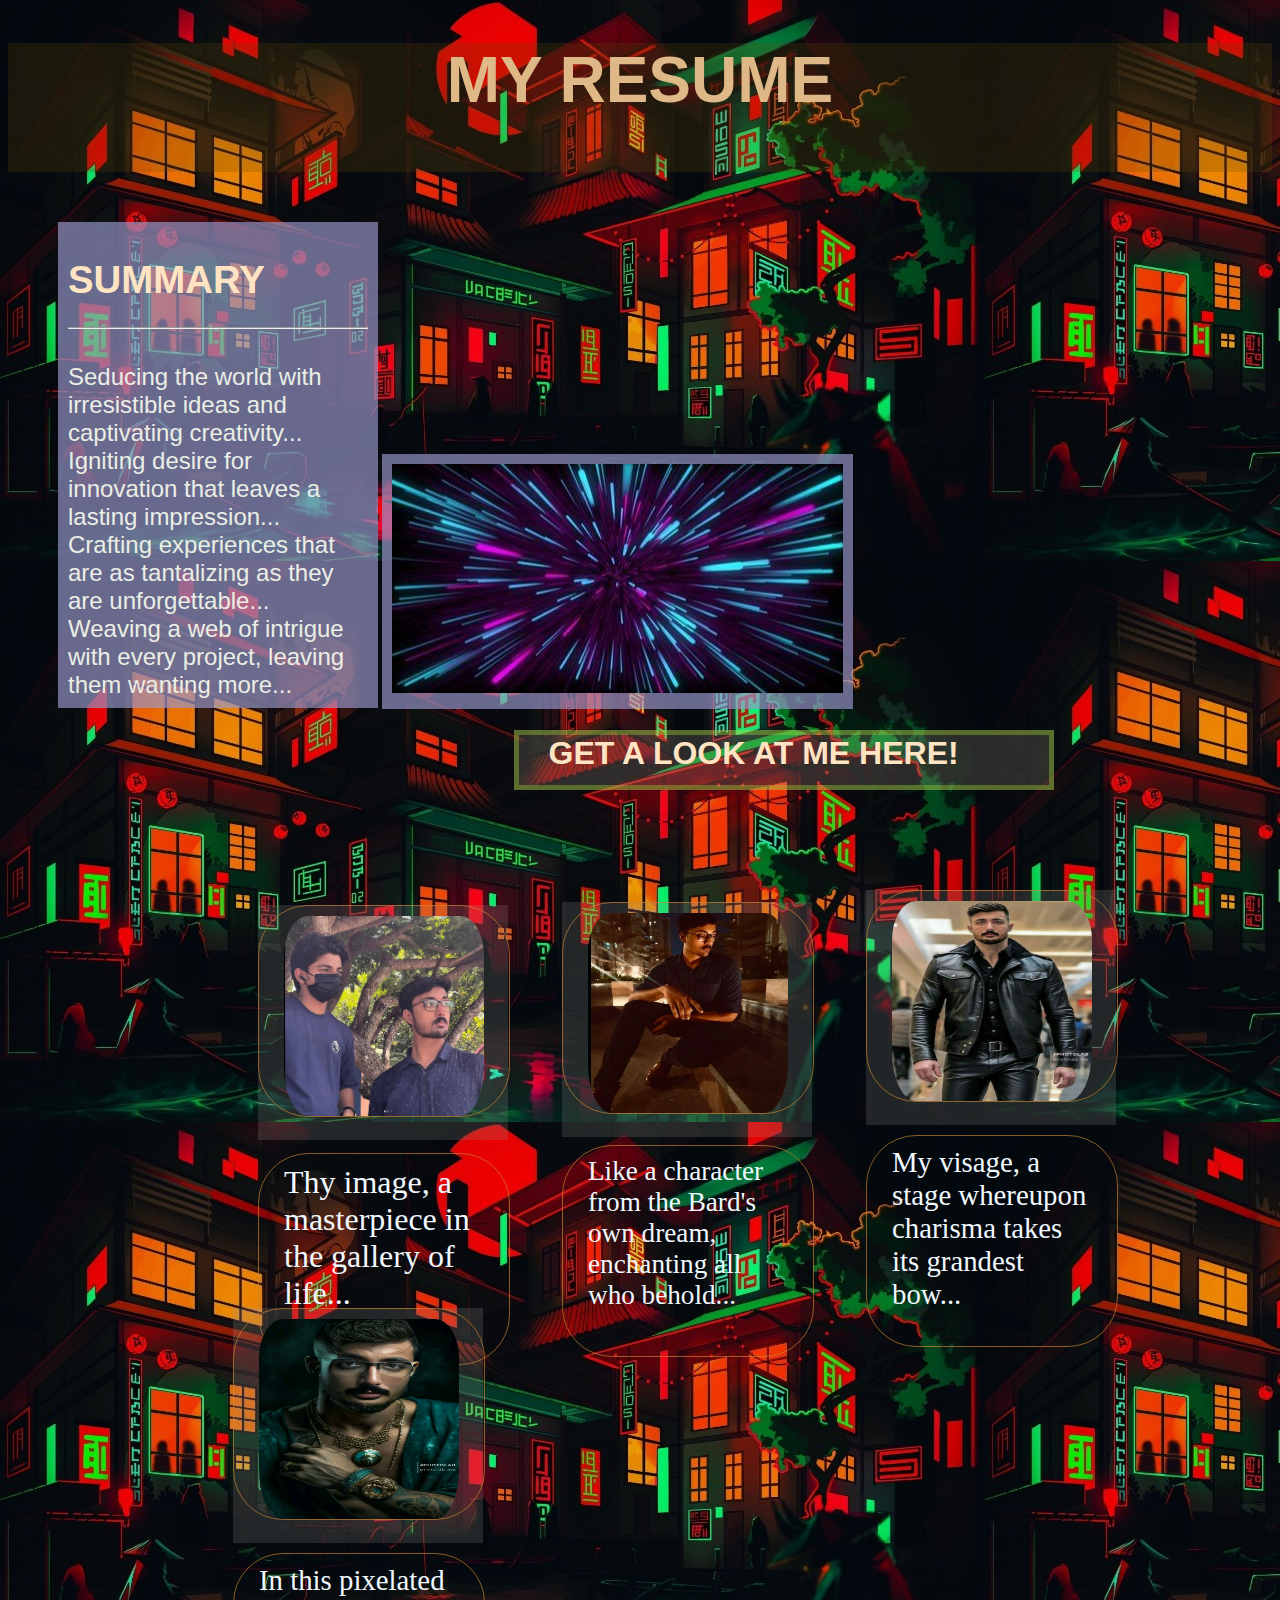
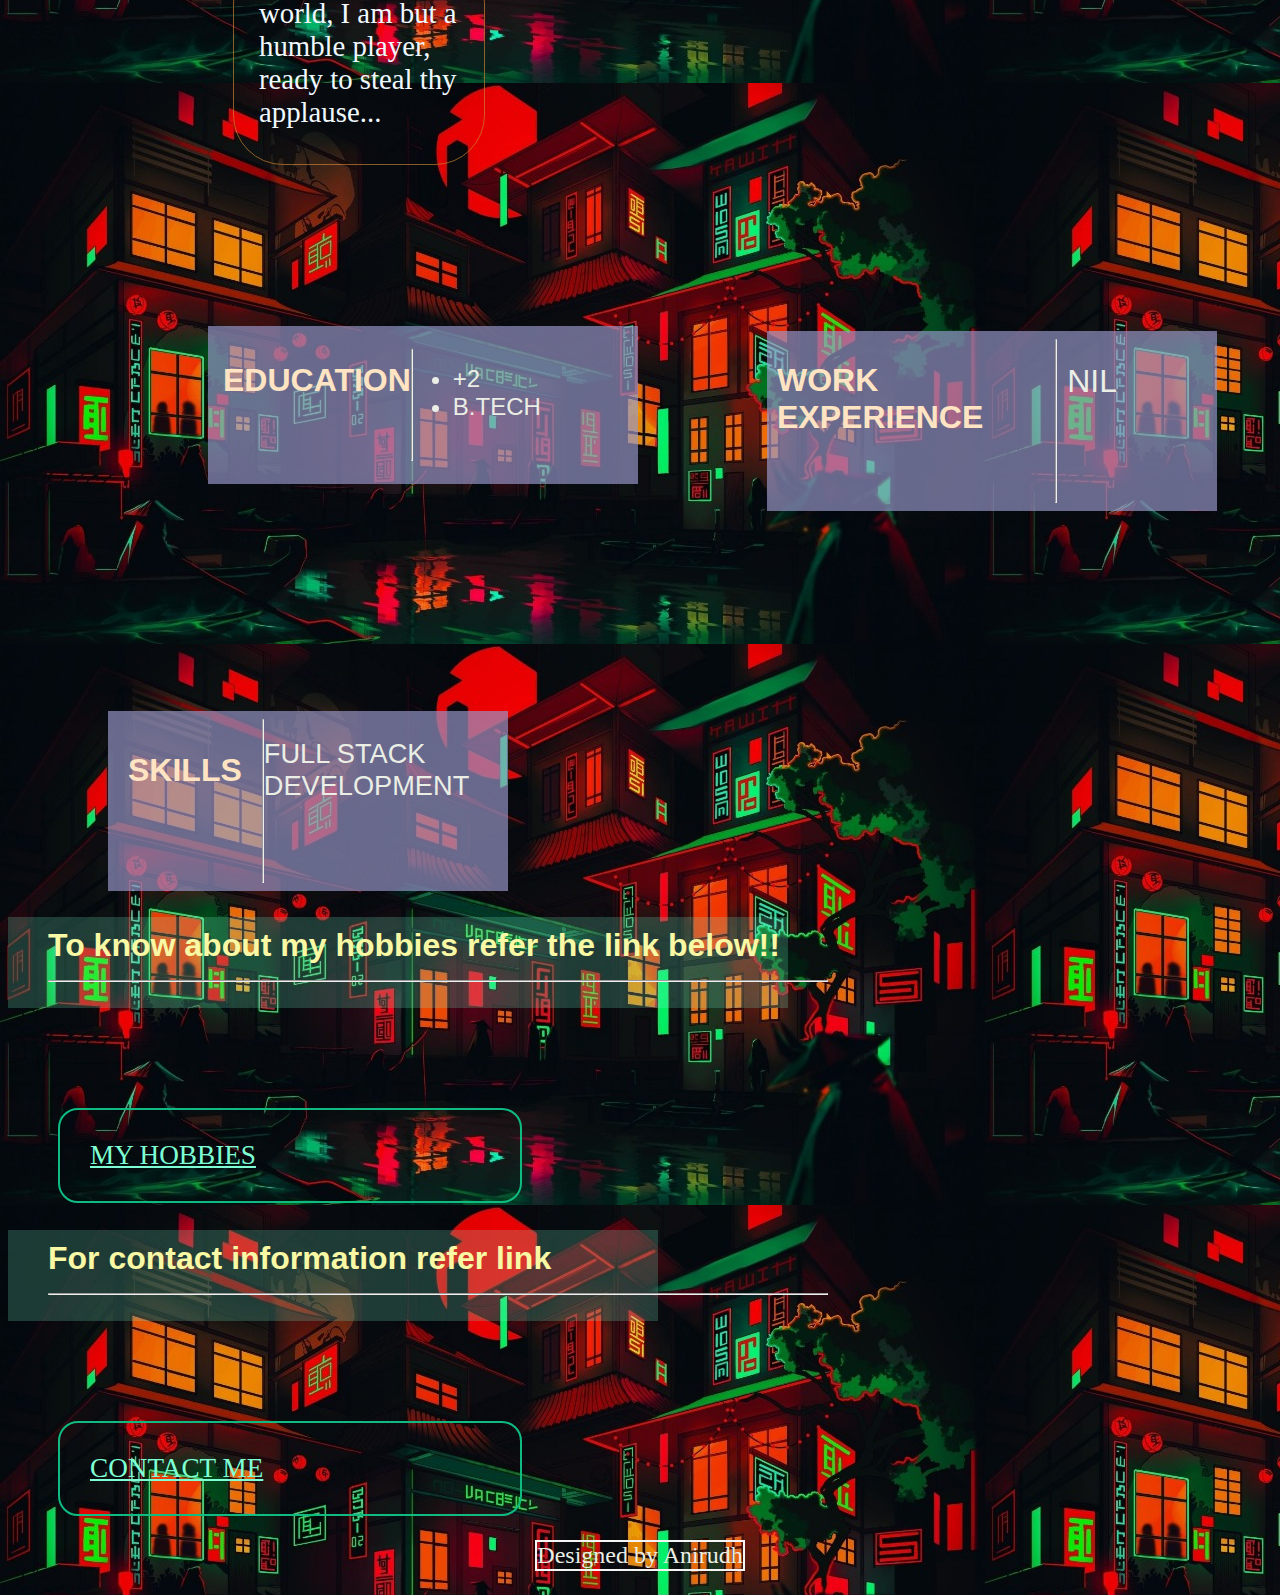
==== index.html @ 314bfa57 "Add files via upload" ====
<!DOCTYPE html>
<html lang="en">
  <head>
    <style></style>
    <meta charset="UTF-8" />
    <meta name="viewport" content="width=device-width, initial-scale=1.0" />
    <link rel="stylesheet" href="./style.css" />
    <title id="top">MY RESUME</title>
  </head>
  <body id="media">
      <h1 class="main">MY RESUME</h1>
      <div id="summary"><h1 id="k">SUMMARY</h1><hr/>
      <p id="sum">
        Seducing the world with irresistible ideas and captivating creativity...<br/>
        Igniting desire for innovation that leaves a lasting impression...<br/>
        Crafting experiences that are as tantalizing as they are unforgettable...<br/>
        Weaving a web of intrigue with every project, leaving them wanting more...<br/>
      </p>
      </div>
      <div class="simg">
        <img src="./extra.jpeg" class="hj"/>
      </div>
        <h1 class="profile">GET A LOOK AT ME HERE!</h1>
      <div id="margin">
  <div id="pic">
      <img src="./me.jpeg" class="me"/>
      <p class="me">Thy image, a masterpiece in the gallery of life...</p>
  </div>
  <div id="pic2">
      <img src="./me (2).jpeg" class="me2"/>
      <p class="me2">Like a character from the Bard's own dream, enchanting all who behold...</p>
  </div>
  <div id="pic3">
      <img src="./me (3).jpeg" class="me3"/>
      <p class="me3">My visage, a stage whereupon charisma takes its grandest bow...</p>
  </div>
  <div id="pic4">
      <img src="./me (4).jpeg" class="me4"/>
      <p class="me4">In this pixelated world, I am but a humble player, ready to steal thy applause...</p>
  </div>
      </div>
      <div id="edd"><h1 id="edu">EDUCATION</h1><hr/>
      <p>
        <ul id="ed">
          <li>+2</li>
          <li>B.TECH</li></p>
        </ul>
    </div>
<div id="wok">
      <h1 id="work">WORK EXPERIENCE</h1><hr/>
      <p id="wo">NIL</p></div>
      <div id="skil">
      <h1 id="skill">SKILLS</h1><hr/>
      <p id="ski">FULL STACK DEVELOPMENT</p>
    </div>
    <div id="hob">
    <h2 id="hobbies">To know about my hobbies refer the link below!!<hr/></h2>
    </div>
   <div class="hob"> 
    <a href="./hobbies.html">MY HOBBIES</a>
   </div>
    <div id="cont">
      <h2 id="contacts">For contact information refer link <hr/></h2>
    </div>
    <div class="cont">
      <a href="./contact.html">CONTACT ME </a>
    </div>
    <center>
    <footer>
      <p class="footer">Designed by Anirudh</p>
    </footer></center>
  </body>
</html>
---- style.css ----
body{
    background-image: url(./main.jpeg);
}

.main {
    color:burlywood;
    background-color: rgba(100, 72, 3, 0.233);
    text-align: center;
    font-family:'Lucida Sans', 'Lucida Sans Regular', 'Lucida Grande', 'Lucida Sans Unicode', Geneva, Verdana, sans-serif;
    font-size: 4rem;
    margin-left: center;
    position: relative;
    padding-bottom: 55px;
    margin-bottom: 50px;
}
#summary{
    font-family:cursive,sans-serif;
    color: bisque;
    margin-left: 50px;
    font-size: larger;
    padding-top: 3rem;
    background-color: #99ca;
    display: inline-block;
    padding: 10px;
    clear: both;
}
#sum{
    font-family: 'Segoe UI', Tahoma, Geneva, Verdana, sans-serif;
    font-size: 1.5rem ;
    color:#eaeee5;
    display: inline-block;
    height: 300px;
    width: 300px;
}
.simg{
    display:inline-block;
    background-color: #99ca;
    height: 200px;
    padding: 10px;
    padding-bottom: 45px;
}
#edu{
    font-family:cursive,sans-serif;
    color: bisque;
    clear: both;
}
#ed{
    color:#eaeee5;
    font-family: 'Segoe UI', Tahoma, Geneva, Verdana, sans-serif;
    font-size: 1.5rem ;
    padding-right: 200px;
}
#edd{
    background-color: #99ca;
    height: fit-content;
    width:400px;
    padding: 15px;margin-left: 200px;
    margin-top: 200px;
    display: inline-flex;
    margin-right: 100px;

    

}
#work{
    font-family:cursive,sans-serif;
    color: bisque;
    padding-left: 10px;
    padding-top: 10px;
    display: inline-flex;
}
#wo{
    color:#eaeee5;
    font-family: 'Segoe UI', Tahoma, Geneva, Verdana, sans-serif;
    font-size: 2rem ;
    padding-left: 10px;
    padding-right: 100px;
}
#wok{
    font-family:cursive,sans-serif ;
    background-color:  #99ca;
    width: 450px;
    height: 180px;
    margin-left: 25px;
    margin-top: 200px;
    display: inline-flex;
}
#skill{
    font-family:cursive,sans-serif;
    color: bisque;
    padding:20px;
    clear: both;
}
#ski{
    color:#eaeee5;
    font-family: 'Segoe UI', Tahoma, Geneva, Verdana, sans-serif;
    font-size: 1.7rem ;
    padding-right: 50px;
}
#skil{
    background-color:  #99ca;
    width: 400px;
    height: 180px;
    margin-left: 100px;
    margin-top: 200px;
    display: inline-flex;
}
#margin{
    margin-left: 200px;
}
.profile{
    margin-left: 40%;
    margin-bottom: 100px;
    font-family: cursive,sans-serif;
    width: 500px;
    height: 50px;
    color:bisque; ;
    background-color: rgba(255, 235, 205, 0.151);
    border: 5px solid rgba(153, 205, 50, 0.404);
    padding-left: 30px;
}
.me{
    height: 200px;
    width: 200px;
    padding-left:25px;
    padding-top: 10px;
    color: aliceblue;
    border: 1.5px solid rgba(205, 133, 50, 0.658);
    border-radius:50px;
    padding-right:25px ;
    font-size: 2rem;
}
.me2{
    height: 200px;
    width: 200px;
    padding-left:25px;
    padding-top: 10px;
    color: aliceblue;
    font-size: 1.7rem;
    border: 1.5px solid rgba(205, 133, 50, 0.658);
    border-radius:50px;
    padding-right:25px ;
}
.me3{
    height: 200px;
    width: 200px;
    padding-left:25px;
    padding-top: 10px;
    color:  aliceblue;
    font-size: 1.8rem;
    border: 1.5px solid rgba(205, 133, 50, 0.658);
    border-radius:50px;
    padding-right:25px ;
}
.me4{
    height: 200px;
    width: 200px;
    padding-left:25px;
    padding-top: 10px;
    color: aliceblue;
    font-size: 1.8rem;
    border: 1.5px solid rgba(205, 133, 50, 0.658);
    border-radius:50px;
    padding-right:25px ;
}
#pic{
    width: 250px;
    height: 235px;
    margin-left: 50px;
    margin-right: 25px;
    display: inline-block;
    background-color: rgba(153, 153, 145, 0.199);
}
#pic2{
    
    width: 250px;
    height: 235px;
    margin-left: 25px;
    margin-right: 25px;
    display: inline-block;
    background-color: rgba(153, 153, 145, 0.199);
}
#pic3{
    
    width: 250px;
    height: 235px;
    margin-left: 25px;
    margin-right: 25px;
    display: inline-block;
    background-color:  rgba(153, 153, 145, 0.199);
}
#pic4{
    
    width: 250px;
    height: 235px;
    margin-left: 25px;
    margin-right: 25px;
    display: inline-block;
    background-color:  rgba(153, 153, 145, 0.199);
}
#hob{
    background-color:rgba(127, 255, 212, 0.205);
    width: 780px;
}
#hobbies{
    font-family: 'Segoe UI', Tahoma, Geneva, Verdana, sans-serif;
    font-size: 2rem;
    color: rgb(248, 248, 165);
    padding: 10px;
    width: 780px;
    margin-left: 30px;
}
.hob{
    font-size: 1.7em;
    margin-left: 50px;
    margin-top: 100px;
    border: 2px solid rgb(16, 187, 130);
    padding: 30px;
    width: 400px;
    border-radius: 20px;
}
a[href]{
    color:aquamarine;
}
#cont{
    background-color:rgba(127, 255, 212, 0.205);
    width: 650px;
}
#contacts{
    font-family: 'Segoe UI', Tahoma, Geneva, Verdana, sans-serif;
    font-size: 2rem;
    color: rgb(248, 248, 165);
    padding: 10px;
    width: 780px;
    margin-left: 30px;
}
.cont{
    font-size: 1.7em;
    margin-left: 50px;
    margin-top: 100px;
    border: 2px solid rgb(16, 187, 130);
    padding: 30px;
    width: 400px;
    border-radius: 20px;
}
.footer{
    font-size: 1.5rem;
    color: #eaeee5;
    border:2px solid whitesmoke;
    width:max-content;
}
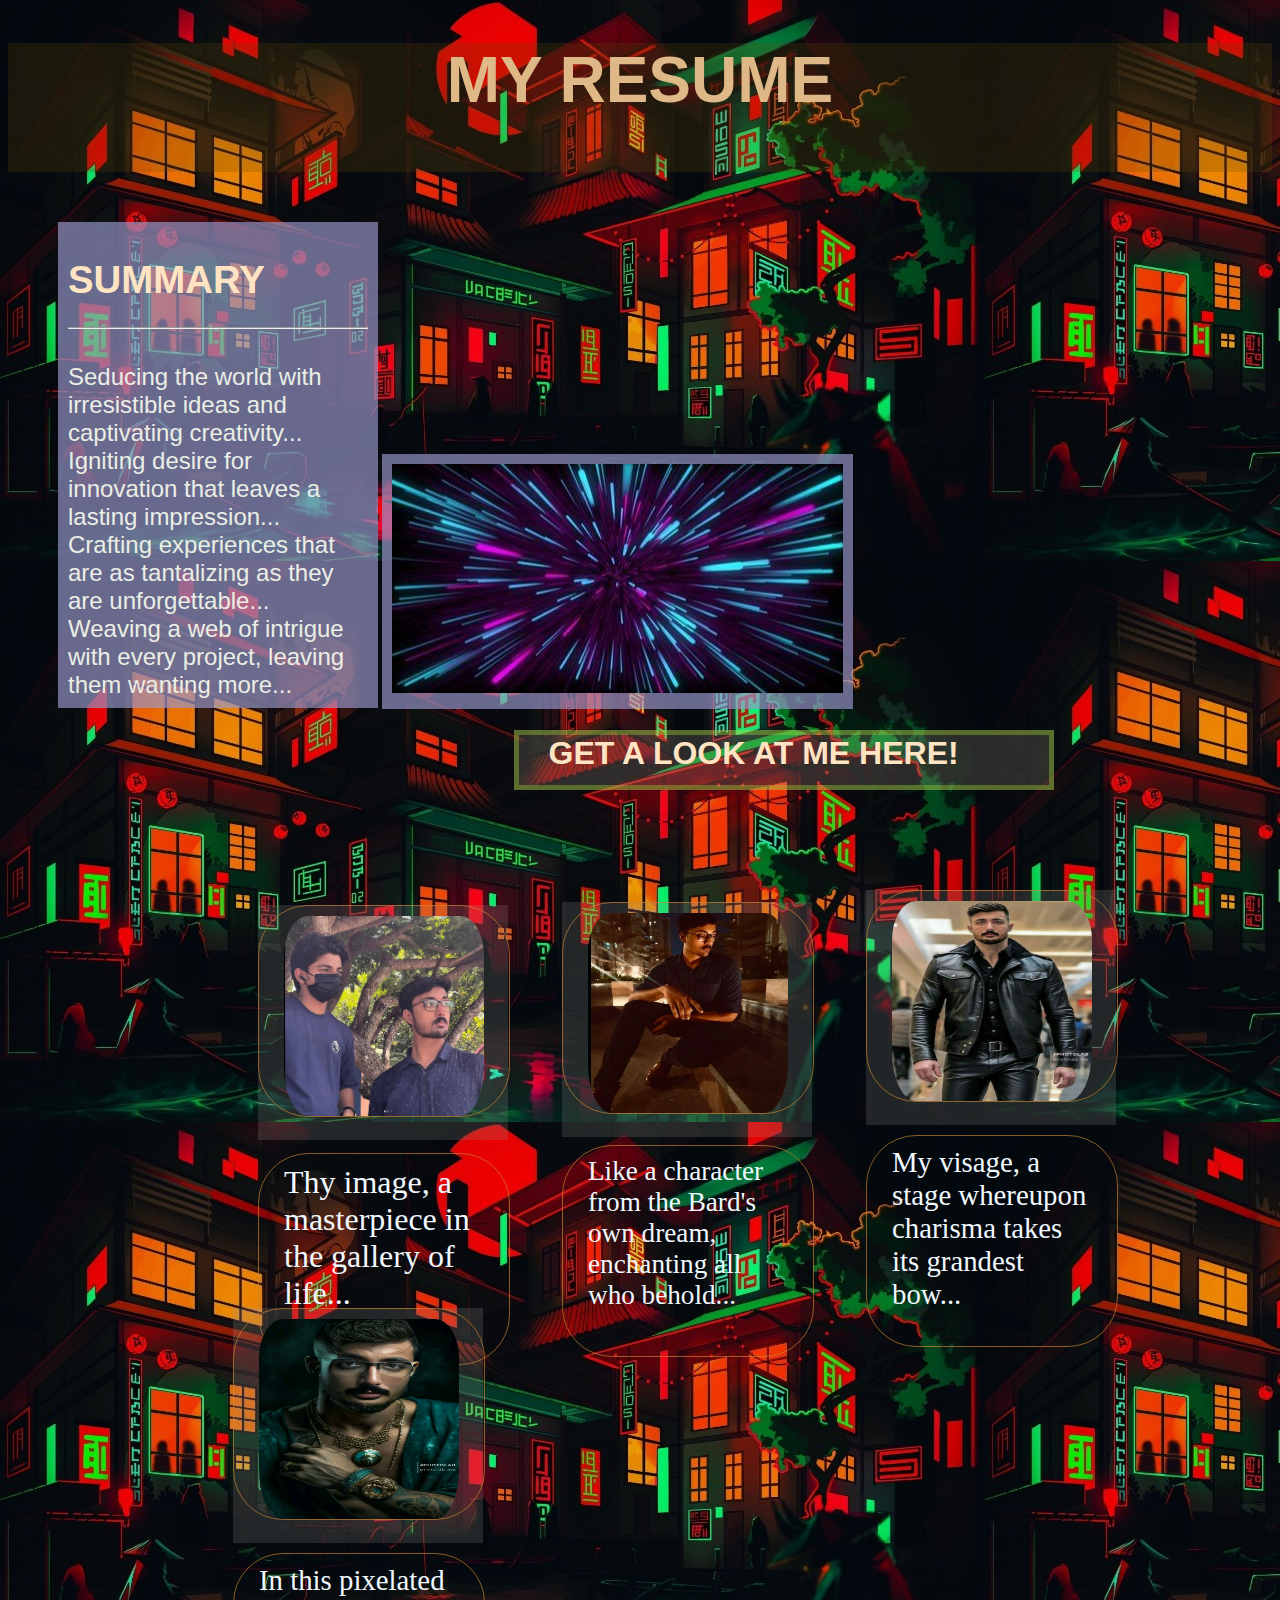
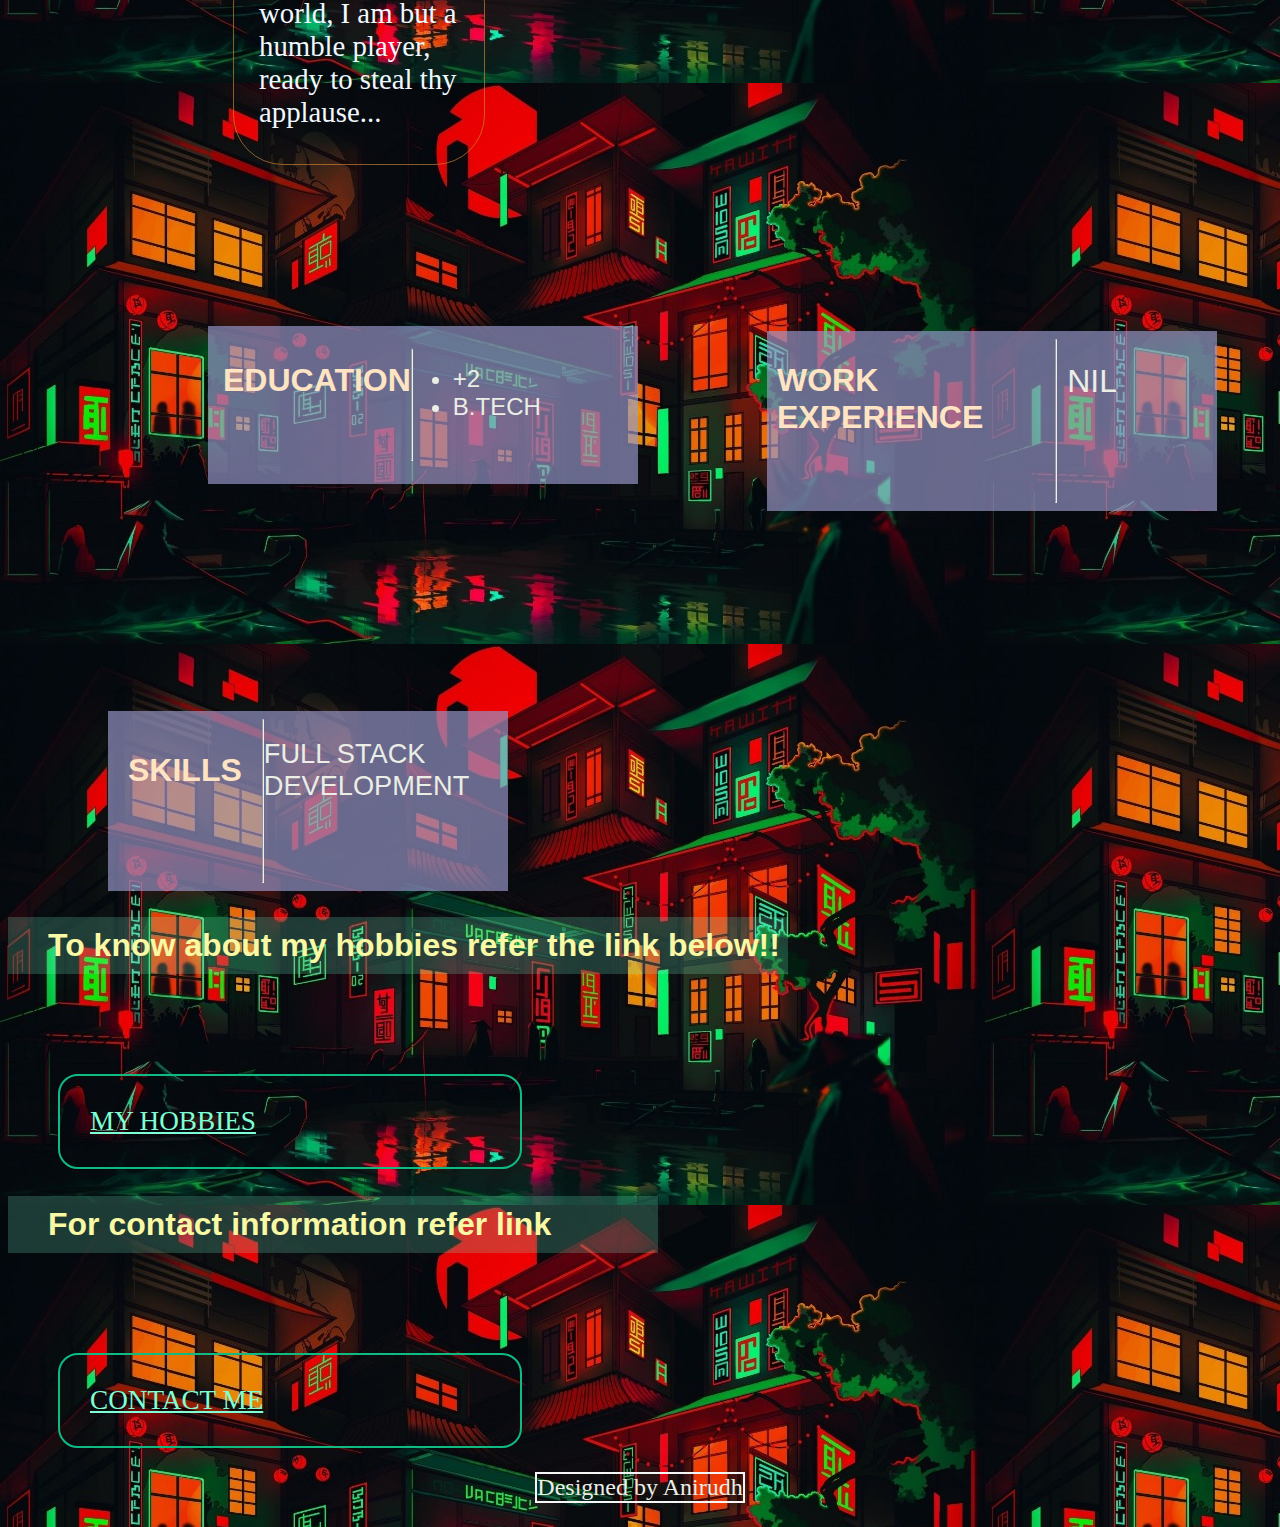
==== commit 87cd6ab5: "index.html" ====
--- a/index.html
+++ b/index.html
@@ -54,13 +54,13 @@
       <p id="ski">FULL STACK DEVELOPMENT</p>
     </div>
     <div id="hob">
-    <h2 id="hobbies">To know about my hobbies refer the link below!!<hr/></h2>
+    <h2 id="hobbies">To know about my hobbies refer the link below!!</h2>
     </div>
    <div class="hob"> 
     <a href="./hobbies.html">MY HOBBIES</a>
    </div>
     <div id="cont">
-      <h2 id="contacts">For contact information refer link <hr/></h2>
+      <h2 id="contacts">For contact information refer link </h2>
     </div>
     <div class="cont">
       <a href="./contact.html">CONTACT ME </a>
